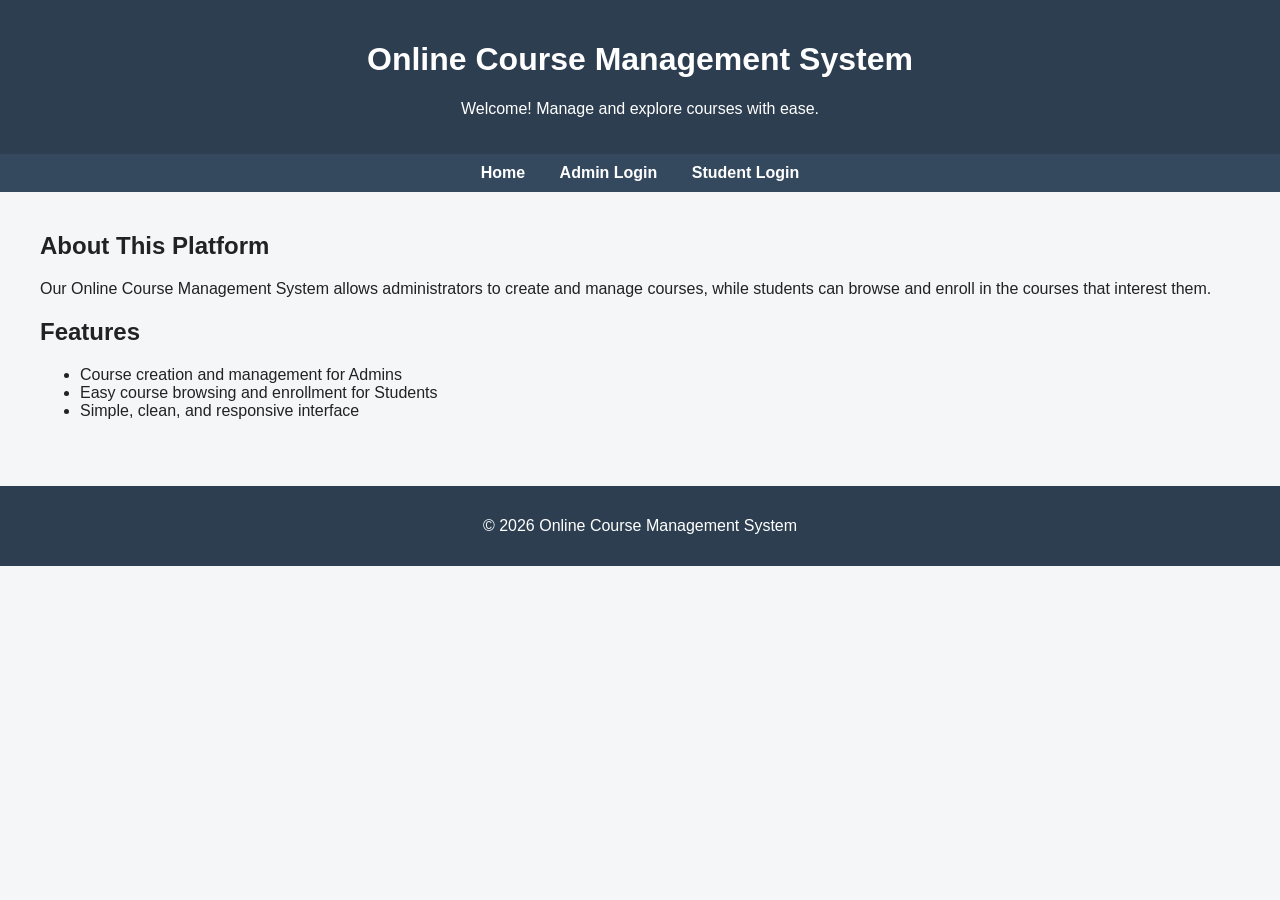
==== index.html @ de502f15 "Initial commit: base course management system" ====
<!DOCTYPE html>
<html lang="en">
<head>
<meta charset="UTF-8">
<meta name="viewport" content="width=device-width, initial-scale=1.0">
<title>Online Course Management System</title>
<link rel="stylesheet" href="style.css">
</head>
<body>
    <header>
        <h1>Online Course Management System</h1>
        <p>Welcome! Manage and explore courses with ease.</p>
    </header>

    <nav>
        <a href="index.html">Home</a>
        <a href="admin.html">Admin Login</a>
        <a href="user.html">Student Login</a>
    </nav>

    <main>
        <section class="intro">
            <h2>About This Platform</h2>
            <p>
                Our Online Course Management System allows administrators to create
                and manage courses, while students can browse and enroll in the
                courses that interest them.
            </p>
        </section>

        <section class="features">
            <h2>Features</h2>
            <ul>
                <li>Course creation and management for Admins</li>
                <li>Easy course browsing and enrollment for Students</li>
                <li>Simple, clean, and responsive interface</li>
            </ul>
        </section>
    </main>

    <footer>
        <p>&copy; 2026 Online Course Management System</p>
    </footer>
</body>
</html>
---- style.css ----
body {
    font-family: Arial, sans-serif;
    margin: 0;
    padding: 0;
    background-color: #f4f6f8;
    color: #222;
}

header {
    background-color: #2c3e50;
    color: white;
    padding: 20px;
    text-align: center;
}

nav {
    background-color: #34495e;
    padding: 10px;
    text-align: center;
}

nav a {
    color: white;
    margin: 0 15px;
    text-decoration: none;
    font-weight: bold;
}

nav a:hover {
    text-decoration: underline;
}

main {
    padding: 20px 40px;
}

table {
    border-collapse: collapse;
    width: 100%;
    max-width: 600px;
}

footer {
    text-align: center;
    padding: 15px;
    background-color: #2c3e50;
    color: white;
    margin-top: 30px;
}
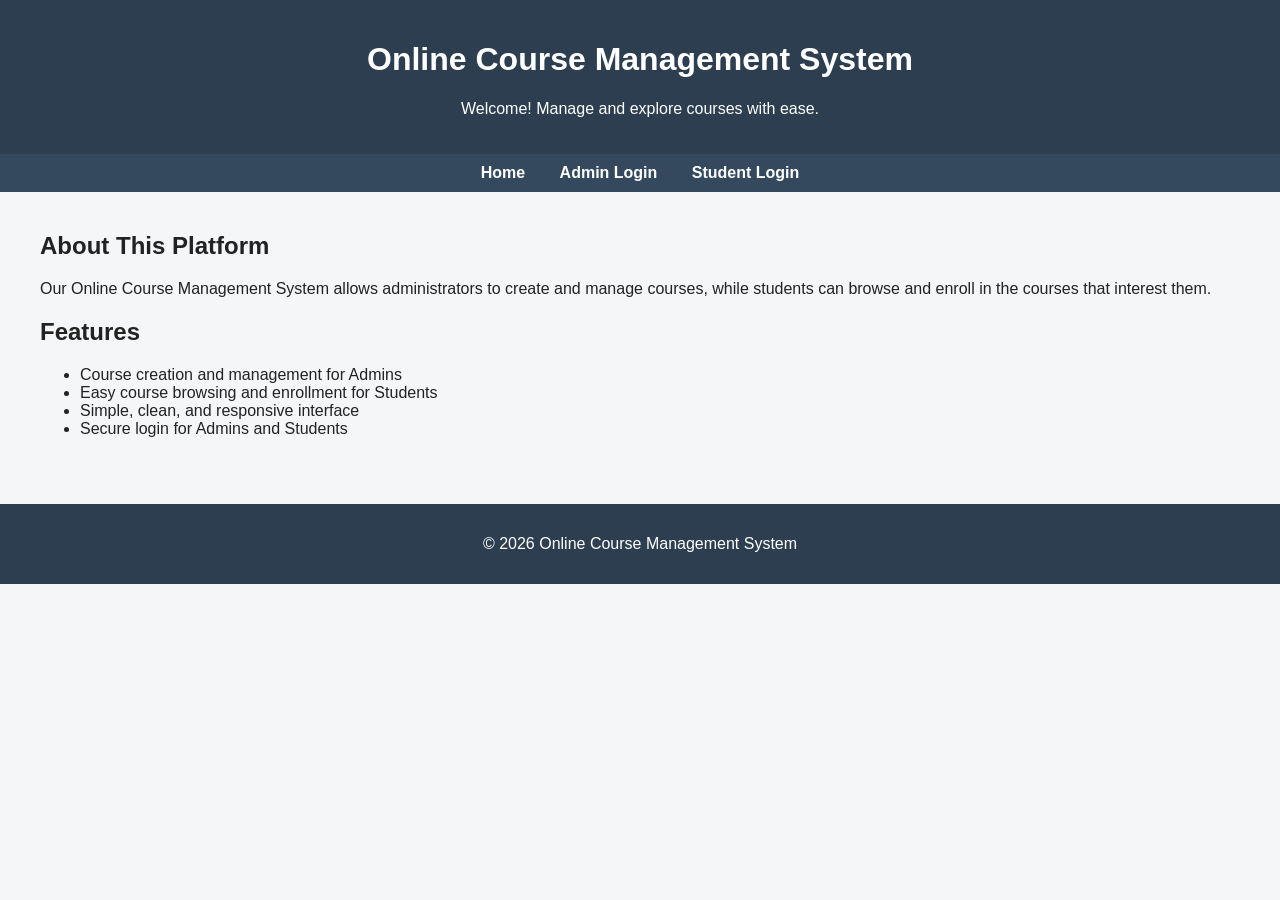
==== commit 71dda94c: "Update course management home page" ====
--- a/index.html
+++ b/index.html
@@ -34,6 +34,7 @@
                 <li>Course creation and management for Admins</li>
                 <li>Easy course browsing and enrollment for Students</li>
                 <li>Simple, clean, and responsive interface</li>
+                <li>Secure login for Admins and Students</li>
             </ul>
         </section>
     </main>
--- a/style.css
+++ b/style.css
@@ -40,6 +40,34 @@
     max-width: 600px;
 }
 
+.login-box {
+    background-color: white;
+    border: 1px solid #ccc;
+    border-radius: 6px;
+    padding: 20px;
+    max-width: 320px;
+    margin-bottom: 30px;
+}
+
+.login-box input {
+    width: 100%;
+    padding: 6px;
+    box-sizing: border-box;
+}
+
+.login-box button {
+    background-color: #2c3e50;
+    color: white;
+    border: none;
+    padding: 8px 16px;
+    border-radius: 4px;
+    cursor: pointer;
+}
+
+.login-box button:hover {
+    background-color: #34495e;
+}
+
 footer {
     text-align: center;
     padding: 15px;
